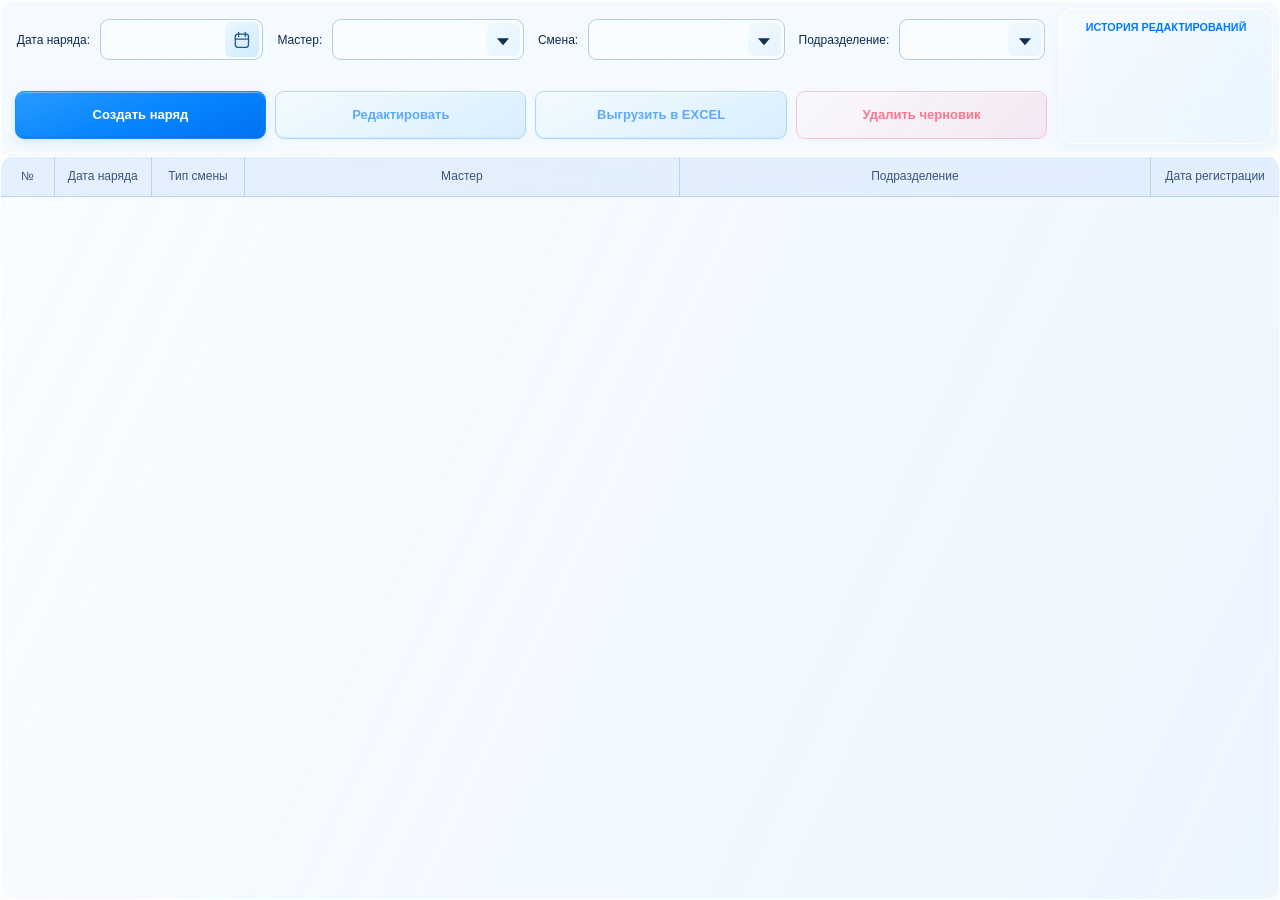
==== smartorder/glass/index.html @ c78f1cba "Publish SmartOrder Liquid Glass v5 with profile personalization and first-paint fixes Keep legacy au" ====
<!doctype html>
<html lang="ru" data-theme="light" data-embedded="true">
<head>
  <meta charset="utf-8">
  <meta name="viewport" content="width=device-width, initial-scale=1">
  <meta http-equiv="Content-Security-Policy" content="default-src 'self' qrc:; script-src 'self' qrc:; style-src 'self'; img-src 'self' data:; connect-src 'none'; object-src 'none'; frame-src 'none'; base-uri 'none'; form-action 'none'">
  <title>Smart Order — Формирование нарядов на работу</title>
  <link rel="stylesheet" href="orders.css">
</head>
<body>
  <svg class="icon-definitions" aria-hidden="true" xmlns="http://www.w3.org/2000/svg">
    <symbol id="i-calendar" viewBox="0 0 24 24"><rect x="4" y="5" width="16" height="16" rx="3"/><path d="M8 3v5m8-5v5M4 11h16"/></symbol>
    <symbol id="i-user" viewBox="0 0 24 24"><circle cx="12" cy="7" r="3.5"/><path d="M5 21v-3a7 7 0 0 1 14 0v3z"/></symbol>
    <symbol id="i-bell" viewBox="0 0 24 24"><path d="M5 17h14l-2-3V9a5 5 0 0 0-10 0v5zM10 21h4"/></symbol>
    <symbol id="i-down" viewBox="0 0 24 24"><path d="m7 9 5 5 5-5"/></symbol>
    <symbol id="i-min" viewBox="0 0 24 24"><path d="M6 12h12"/></symbol>
    <symbol id="i-max" viewBox="0 0 24 24"><rect x="6" y="6" width="12" height="12" rx=".5"/></symbol>
    <symbol id="i-restore" viewBox="0 0 24 24"><path d="M9 6V3h12v12h-3"/><rect x="3" y="9" width="12" height="12" rx=".5"/></symbol>
    <symbol id="i-close" viewBox="0 0 24 24"><path d="m6 6 12 12M18 6 6 18"/></symbol>
    <symbol id="i-refresh" viewBox="0 0 24 24"><path d="M20 7v5h-5M4 17v-5h5M6.3 6.3A8 8 0 0 1 20 12M4 12a8 8 0 0 0 13.7 5.7"/></symbol>
    <symbol id="i-eye" viewBox="0 0 24 24"><path d="M2 12s4-7 10-7 10 7 10 7-4 7-10 7S2 12 2 12z"/><circle cx="12" cy="12" r="3"/></symbol>
    <symbol id="i-check" viewBox="0 0 24 24"><path d="m5 12 4 4L19 6"/></symbol>
    <symbol id="i-left" viewBox="0 0 24 24"><path d="m14 6-6 6 6 6"/></symbol>
    <symbol id="i-right" viewBox="0 0 24 24"><path d="m10 6 6 6-6 6"/></symbol>
  </svg>
  <main class="app-shell" id="app-shell" aria-label="Smart Order">
    <header class="titlebar" id="titlebar">
      <span class="title-mark" aria-hidden="true">⋮</span>
      <h1>Smart Order — Формирование нарядов на работу</h1>
      <div class="title-actions">
        <button class="notification-button" id="notifications" data-action="notifications" aria-label="Уведомления" hidden><svg><use href="#i-bell"/></svg><span id="notification-count"></span></button>
        <label class="theme-control"><span id="theme-label">Светлая тема</span><input id="theme" type="checkbox" role="switch" aria-label="Тёмная тема"><span class="switch-track" aria-hidden="true"></span></label>
        <button class="account-button" id="account" data-combo="workshop" role="combobox" aria-haspopup="listbox" aria-controls="glass-listbox" aria-expanded="false"><svg><use href="#i-user"/></svg><span id="account-label"></span><svg class="chevron"><use href="#i-down"/></svg></button>
        <div class="window-controls">
          <button data-action="minimize" aria-label="Свернуть" title="Свернуть"><svg><use href="#i-min"/></svg></button>
          <button data-action="maximize" aria-label="Развернуть" title="Развернуть / восстановить"><svg><use id="maximize-icon" href="#i-max"/></svg></button>
          <button class="close-button" data-action="close" aria-label="Закрыть" title="Закрыть"><svg><use href="#i-close"/></svg></button>
        </div>
      </div>
    </header>
    <div class="scale-toolbar">
      <label for="zoom">Масштаб:</label>
      <input id="zoom" type="range" min="50" max="200" step="1" value="100" aria-label="Масштаб интерфейса">
      <output for="zoom" id="zoom-value">100%</output>
      <span class="fullscreen-hint" id="fullscreen-hint">Esc — для полноэкранного режима</span>
    </div>
    <div class="workspace-scroll" id="workspace-scroll">
      <div class="workspace">
        <nav class="tabs" id="tabs" aria-label="Разделы программы"></nav>
        <section class="orders-top glass-panel">
          <div class="orders-tools">
            <div class="filters-scroll" aria-label="Фильтры нарядов">
            <div class="filters">
              <div class="filter-cell date-cell"><span class="filter-label" id="date-label">Дата наряда:</span><button class="date-field input-surface" id="date" data-calendar="true" aria-haspopup="dialog" aria-controls="glass-calendar" aria-expanded="false" aria-labelledby="date-label date-value"><span id="date-value"></span><span class="field-icon"><svg><use href="#i-calendar"/></svg></span></button></div>
              <div class="filter-cell"><span class="filter-label" id="master-label">Мастер:</span><div class="select-wrap"><button class="combo-trigger input-surface" id="master-trigger" data-combo="master" role="combobox" aria-haspopup="listbox" aria-controls="glass-listbox" aria-expanded="false" aria-labelledby="master-label master-value"><span id="master-value"></span><span class="select-arrow" aria-hidden="true"></span></button><select id="master" data-filter="master" hidden aria-hidden="true" tabindex="-1"></select></div></div>
              <div class="filter-cell"><span class="filter-label" id="shift-label">Смена:</span><div class="select-wrap"><button class="combo-trigger input-surface" id="shift-trigger" data-combo="shift" role="combobox" aria-haspopup="listbox" aria-controls="glass-listbox" aria-expanded="false" aria-labelledby="shift-label shift-value"><span id="shift-value"></span><span class="select-arrow" aria-hidden="true"></span></button><select id="shift" data-filter="shift" hidden aria-hidden="true" tabindex="-1"></select></div></div>
              <div class="filter-cell"><span class="filter-label" id="department-label">Подразделение:</span><div class="select-wrap"><button class="combo-trigger input-surface" id="department-trigger" data-combo="department" role="combobox" aria-haspopup="listbox" aria-controls="glass-listbox" aria-expanded="false" aria-labelledby="department-label department-value"><span id="department-value"></span><span class="select-arrow" aria-hidden="true"></span></button><select id="department" data-filter="department" hidden aria-hidden="true" tabindex="-1"></select></div></div>
            </div>
            </div>
            <div class="order-actions" id="order-actions">
              <button class="action-button primary" data-action="create" id="create">Создать наряд</button>
              <button class="action-button secondary" data-action="edit" id="edit" disabled>Редактировать</button>
              <button class="action-button secondary" data-action="export" id="export" disabled>Выгрузить в EXCEL</button>
              <button class="action-button danger" data-action="delete" id="delete" disabled>Удалить черновик</button>
            </div>
          </div>
          <aside class="history-panel glass-panel" aria-label="История редактирований">
            <h2>ИСТОРИЯ РЕДАКТИРОВАНИЙ</h2>
            <ol id="history"></ol>
          </aside>
        </section>
        <section class="table-panel glass-panel" id="table-panel" aria-label="Наряды">
          <div class="table-scroll" id="table-scroll" tabindex="0" aria-label="Таблица нарядов">
            <table id="orders-table" aria-label="Список нарядов">
              <colgroup><col class="col-number"><col class="col-date"><col class="col-shift"><col class="col-master"><col class="col-department"><col class="col-registration"></colgroup>
              <thead><tr><th scope="col">№</th><th scope="col">Дата наряда</th><th scope="col">Тип смены</th><th scope="col">Мастер</th><th scope="col">Подразделение</th><th scope="col">Дата регистрации</th></tr></thead>
              <tbody id="order-rows"></tbody>
            </table>
          </div>
          <div class="access-overlay" id="access-overlay" hidden>Недоступно</div>
        </section>
      </div>
    </div>
  </main>
  <section class="glass-popover" id="glass-popup" hidden>
    <div class="popup-heading" id="popup-heading" hidden></div>
    <input class="popup-search" id="popup-search" type="search" placeholder="Поиск…" aria-label="Поиск в списке" autocomplete="off" hidden>
    <div id="glass-listbox" role="listbox" aria-label="Выбор значения"></div>
    <div class="popup-empty" id="popup-empty" hidden>Ничего не найдено</div>
  </section>
  <section class="glass-popover calendar-popup" id="glass-calendar" role="dialog" aria-label="Выбор даты или периода" hidden>
    <div class="calendar-heading"><button data-cal="previous" aria-label="Предыдущий месяц"><svg><use href="#i-left"/></svg></button><strong id="calendar-month"></strong><button data-cal="next" aria-label="Следующий месяц"><svg><use href="#i-right"/></svg></button></div>
    <p class="calendar-hint" id="calendar-hint">Выберите дату или начало периода</p>
    <div class="calendar-weekdays" aria-hidden="true"><span>Пн</span><span>Вт</span><span>Ср</span><span>Чт</span><span>Пт</span><span>Сб</span><span>Вс</span></div>
    <div class="calendar-days" id="calendar-days"></div>
    <div class="calendar-period" id="calendar-period"></div>
    <div class="calendar-footer"><button data-cal="today">Сегодня</button><button data-cal="cancel">Отмена</button><button class="calendar-apply" data-cal="apply">Применить</button></div>
  </section>
  <div class="context-menu glass-panel" id="context-menu" role="menu" hidden>
    <button data-action="view" role="menuitem">Просмотреть наряд</button>
    <button data-action="edit" id="context-edit" role="menuitem">Редактировать</button>
    <button data-action="export" id="context-export" role="menuitem">Выгрузить в EXCEL</button>
    <button data-action="delete" id="context-delete" role="menuitem">Удалить черновик</button>
  </div>
  <div id="toast" role="status" aria-live="polite" hidden></div>
  <div class="resize-corner" id="resize-corner" aria-hidden="true"></div>
  <script src="liquid-motion.js"></script>
  <script src="glass-popovers.js"></script>
  <script src="qrc:///qtwebchannel/qwebchannel.js"></script>
  <script src="orders.js"></script>
</body>
</html>
---- smartorder/glass/orders.css ----
:root {
  --ui-scale: 1;
  font-size: calc(12px * var(--ui-scale));
  font-family: "Segoe UI", Arial, sans-serif;
  --ink: #102b50;
  --muted: #425f80;
  --blue: #007aff;
  --line: rgba(102, 148, 196, .31);
  --glass: rgba(222, 240, 255, .34);
  --field: rgba(251, 254, 255, .79);
  --header: rgba(223, 237, 253, .80);
  --row-hover: rgba(212, 235, 255, .62);
  --row-selected: rgba(131, 196, 255, .48);
  --light-edge: rgba(255, 255, 255, .93);
}
* { box-sizing: border-box; }
[hidden] { display: none !important; }
html, body { width: 100%; height: 100%; margin: 0; overflow: hidden; }
body {
  color: var(--ink);
  background: #dcebf7;
  user-select: none;
  -webkit-user-select: none;
}
button, input, select { font: inherit; color: inherit; }
button { cursor: pointer; }
button { -webkit-tap-highlight-color: transparent; }
button:disabled, select:disabled { cursor: default; }
button:focus, input:focus, select:focus, .table-scroll:focus {
  outline: 2px solid #087dff; outline-offset: 2px;
}
svg { width: 20px; height: 20px; fill: none; stroke: currentColor; stroke-width: 1.6; stroke-linecap: round; stroke-linejoin: round; flex: none; }
.icon-definitions { position: absolute; width: 0; height: 0; overflow: hidden; }
.app-shell {
  position: relative; display: flex; flex-direction: column;
  width: 100%; height: 100%; margin: 0;
  padding: 0 13px 12px; min-height: 330px;
  border: 1px solid var(--light-edge); border-radius: 20px;
  background: linear-gradient(125deg, rgba(238, 249, 255, .62), rgba(216, 236, 253, .50) 48%, rgba(231, 243, 255, .57)), url("assets/factory-glass.png") center / cover no-repeat;
  backdrop-filter: blur(23px) saturate(1.18);
  -webkit-backdrop-filter: blur(23px) saturate(1.18);
  box-shadow: inset 0 0 0 1px rgba(255, 255, 255, .30), inset 0 1px 0 rgba(255, 255, 255, .95), 0 15px 42px rgba(27, 69, 114, .23), 0 1px 4px rgba(255, 255, 255, .90);
  overflow: hidden;
}
.app-shell::after {
  content: ""; position: absolute; top: 1px; right: 1px; bottom: 1px; left: 1px; border-radius: 19px; pointer-events: none;
  border: 1px solid rgba(255, 255, 255, .28);
}
.titlebar {
  height: 47px; min-height: 47px; display: flex; align-items: center;
  margin: 0 -13px; padding: 0 8px 0 15px;
  border-bottom: 1px solid rgba(255, 255, 255, .40);
  backdrop-filter: blur(20px); -webkit-backdrop-filter: blur(20px);
}
.title-mark { color: #0758a1; font-size: 20px; line-height: 1; margin-right: 12px; }
h1 { margin: 0; font-size: 14px; font-weight: 650; white-space: nowrap; overflow: hidden; text-overflow: ellipsis; flex: 1; }
.title-actions { display: flex; align-items: center; flex: none; font-size: 12px; margin-left: 12px; }
.title-actions > * + * { margin-left: 12px; }
.theme-control { display: flex; align-items: center; white-space: nowrap; position: relative; cursor: pointer; margin-right: 8px; }
#theme-label { margin-right: 9px; }
.theme-control input { position: absolute; right: 0; opacity: 0; width: 47px; height: 28px; margin: 0; cursor: pointer; }
.switch-track { width: 47px; height: 27px; border: 1px solid rgba(255, 255, 255, .80); border-radius: 16px; background: #8197b0; box-shadow: inset 0 1px 4px #23466e2c, 0 0 0 1px #79b0e82b; pointer-events: none; }
.switch-track::after { content: ""; display: block; width: 23px; height: 23px; margin: 1px; border-radius: 50%; background: linear-gradient(#fff, #f8fcff); box-shadow: 0 1px 3px #264c7045; transition: transform .18s ease; }
.theme-control input:checked + .switch-track { background: linear-gradient(140deg, #53b5ff, #007aff); }
.theme-control input:checked + .switch-track::after { transform: translateX(19px); }
.theme-control input:focus-visible + .switch-track { outline: 2px solid var(--blue); outline-offset: 2px; }
.account-button, .notification-button { display: inline-flex; align-items: center; justify-content: center; min-height: 30px; padding: 3px 10px; border: 1px solid rgba(255, 255, 255, .82); border-radius: 9px; background: linear-gradient(125deg, rgba(255, 255, 255, .69), rgba(211, 235, 255, .58)); box-shadow: inset 0 1px 0 #ffffffa8, 0 2px 4px #36618c10; }
.account-button > * + *, .notification-button > * + * { margin-left: 8px; }
.account-button { max-width: 260px; }
#account-label { overflow: hidden; text-overflow: ellipsis; white-space: nowrap; }
.account-button svg { width: 18px; height: 18px; }
.account-button .chevron { width: 12px; }
.account-button:hover, .notification-button:hover { background: rgba(255, 255, 255, .89); }
.window-controls { display: flex; }
.window-controls button + button { margin-left: 2px; }
.window-controls button { border: 0; border-radius: 6px; width: 38px; height: 32px; background: transparent; display: grid; place-items: center; padding: 0; }
.window-controls svg { width: 16px; height: 16px; stroke-width: 1.2; }
.window-controls button:hover { background: rgba(255, 255, 255, .45); }
.window-controls .close-button:hover { background: #e04e62; color: #fff; }
.scale-toolbar { display: flex; align-items: center; height: 50px; min-height: 50px; padding: 0 12px; font-size: 12px; }
.scale-toolbar > * + * { margin-left: 16px; }
.scale-toolbar label { width: 125px; flex: none; }
#zoom { width: min(29vw, 480px); min-width: 100px; height: 4px; padding: 0; margin: 0; border-radius: 3px; appearance: none; -webkit-appearance: none; background: linear-gradient(to right, #0781ff 0%, #0781ff 33.33%, rgba(112, 151, 193, .30) 33.33%, rgba(112, 151, 193, .30) 100%); box-shadow: 0 1px 0 #ffffff77; cursor: pointer; }
#zoom::-webkit-slider-thumb { appearance: none; -webkit-appearance: none; border-radius: 50%; width: 18px; height: 18px; background: linear-gradient(#fff, #f4fbff); box-shadow: 0 2px 6px #406c9838, 0 0 0 1px #ffffffb3; }
#zoom-value { margin-left: 38px; width: 48px; flex: none; }
.fullscreen-hint { margin-left: 20px; color: var(--muted); white-space: nowrap; }
.connection-state { margin-left: auto; display: flex; align-items: center; gap: 7px; background: transparent; border: 0; padding: 5px; font-size: 10px; color: #405f7d; white-space: nowrap; opacity: .77; }
.connection-state svg { width: 13px; height: 13px; }
.connection-state:hover { opacity: 1; }
.status-dot { height: 6px; width: 6px; border-radius: 50%; background: #6d8aab; box-shadow: 0 0 0 3px #ffffff32; }
.connection-state[data-health="ok"] .status-dot { background: #1ca975; }
.connection-state[data-health="error"] .status-dot { background: #ef5169; }
.connection-state[data-health="slow"] .status-dot { background: #e89b37; }
.workspace-scroll { flex: 1; min-height: 0; overflow: auto; scrollbar-width: thin; }
.workspace { min-height: 100%; display: flex; flex-direction: column; }
.tabs { display: flex; flex: none; align-items: stretch; min-height: 3.5rem; gap: 0; margin-bottom: 2px; overflow-x: auto; scrollbar-width: thin; }
.tab { position: relative; color: #365e89; white-space: nowrap; padding: .8rem 1.8rem; min-width: 9rem; border: 1px solid rgba(255, 255, 255, .27); border-bottom-color: transparent; border-radius: 8px 8px 0 0; background: linear-gradient(180deg, rgba(246, 253, 255, .29), rgba(196, 225, 250, .20)); font-size: 1.08rem; font-weight: 600; }
.tab:hover { background: rgba(255, 255, 255, .38); }
.tab.active { background: linear-gradient(140deg, rgba(255, 255, 255, .91), rgba(217, 243, 255, .63)); color: var(--blue); box-shadow: inset 0 1px 0 #ffffffa8, 0 3px 8px #218dff16; }
.tab.active::after { content: ""; position: absolute; left: 4px; right: 4px; bottom: 0; height: 2px; border-radius: 2px; background: linear-gradient(90deg, #00b7da, #0786ff 65%, #9d86f3); box-shadow: 0 1px 5px #0094ff35; }
.tab:disabled { opacity: .46; }
.glass-panel { border: 1px solid var(--light-edge); background: var(--glass); border-radius: 15px; box-shadow: inset 0 1px 0 #ffffffa3, inset 0 0 0 1px #ffffff1f, 0 3px 8px #3b73a00e; backdrop-filter: blur(20px) saturate(1.12); -webkit-backdrop-filter: blur(20px) saturate(1.12); }
.orders-top { display: flex; padding: .55rem .5rem .75rem 1.15rem; min-height: 12.8rem; flex: none; margin-bottom: 2px; }
.orders-tools { flex: 1; min-width: 0; display: flex; flex-direction: column; justify-content: space-between; padding: 1rem 0 .8rem; }
.filters-scroll { overflow-x: auto; overflow-y: hidden; padding: 3px 2px; margin-bottom: 1rem; }
.filters { display: grid; grid-template-columns: repeat(4, minmax(0, 1fr)); min-width: 76rem; gap: 14px; align-items: center; }
.filter-cell { display: flex; align-items: center; min-width: 0; }
.filter-label { white-space: nowrap; font-size: .9rem; margin-right: 10px; flex: none; }
.input-surface { min-width: 0; min-height: 3.45rem; border-radius: 9px; border: 1px solid rgba(137, 175, 214, .63); background: linear-gradient(115deg, var(--field), rgba(250, 254, 255, .70)); box-shadow: inset 0 1px 1px #fff, 0 1px 0 #ffffff55; }
.date-field { display: flex; align-items: center; justify-content: space-between; flex: 1; padding: 2px 3px 2px 10px; text-align: left; font-weight: 650; font-size: 1.08rem; }
#date-value { white-space: nowrap; overflow: hidden; text-overflow: ellipsis; margin-right: 6px; }
.field-icon { display: grid; place-items: center; width: 2.9rem; height: 2.9rem; border-radius: 6px; color: #225987; background: linear-gradient(140deg, #e5f4ffb8, #bde5ffb3); flex: none; }
.field-icon svg { width: 1.65rem; height: 1.65rem; }
.select-wrap { display: block; position: relative; flex: 1; min-width: 0; }
.combo-trigger { display: flex; align-items: center; width: 100%; padding: 2px 3.1rem 2px .75rem; position: relative; text-align: left; font-size: .95rem; }
.combo-trigger > span:first-child { overflow: hidden; text-overflow: ellipsis; white-space: nowrap; }
.combo-trigger[aria-expanded="true"], .date-field[aria-expanded="true"] { border-color: #5aa9f7; box-shadow: 0 0 0 2px #71b9ff29, inset 0 1px 0 #fff; }
.combo-trigger[aria-expanded="true"] .select-arrow::after { transform: translate(-50%, -65%) rotate(180deg); }
select { display: block; width: 100%; height: 3.3rem; border: 0; border-radius: inherit; padding: 0 3.05rem 0 .75rem; appearance: none; -webkit-appearance: none; outline: none; background: transparent; font-size: .95rem; text-overflow: ellipsis; cursor: pointer; }
select option { color: #183451; background: #f3f9ff; }
.select-arrow { display: block; position: absolute; right: 3px; top: 3px; width: 2.75rem; bottom: 3px; border-radius: 6px; background: linear-gradient(135deg, #e4f2ff66, #d0ebff70); pointer-events: none; }
.select-arrow::after { content: ""; position: absolute; left: 50%; top: 50%; transform: translate(-50%, -25%); width: 0; height: 0; border-left: 6px solid transparent; border-right: 6px solid transparent; border-top: 7px solid #122e51; }
.input-surface:hover { border-color: #71b8fa; box-shadow: inset 0 1px 1px #fff, 0 0 0 2px #78b9ff18; }
.order-actions { display: grid; grid-template-columns: repeat(4, minmax(0, 1fr)); gap: 9px; }
.action-button { display: flex; align-items: center; justify-content: center; min-height: 4rem; padding: .8rem .5rem; border: 1px solid #88c1f8; border-radius: 9px; font-size: 1.08rem; font-weight: 650; white-space: nowrap; transition: filter .14s ease, box-shadow .14s ease, transform .14s ease; }
.action-button.primary { color: white; background: linear-gradient(160deg, #279bff, #0785ff 53%, #0071f1); border-color: #168aff; box-shadow: inset 0 1px 0 #a6d7ff94, inset 0 -1px 1px #0063e87a, 0 3px 8px #087cff25; }
.action-button.secondary { color: var(--blue); background: linear-gradient(150deg, #f1faff9e, #c4e7ff9e 65%, #b5dffca8); box-shadow: inset 0 1px 0 #fff, inset 0 -1px 1px #a2d1f278, 0 1px 4px #0b74cb12; }
.action-button.danger { color: #ff2546; border-color: #fa9eb6; background: linear-gradient(135deg, #fff6fbab, #f8dbe7a6 70%, #f4c7df99); box-shadow: inset 0 1px 0 #fff, 0 1px 4px #e279a412; }
.action-button:not(:disabled):hover { filter: brightness(1.035); box-shadow: inset 0 1px 0 #fff, 0 0 0 2px #ffffff8c, 0 3px 12px #078cff30; }
.action-button:not(:disabled):active { transform: translateY(1px); filter: brightness(.97); }
.action-button:disabled { opacity: .62; }
.history-panel { flex: 0 0 17%; min-width: 210px; margin-left: 12px; align-self: stretch; background: linear-gradient(130deg, #f8fcffd1, #e7f4ff99); padding: 1rem .85rem .65rem; overflow: hidden; }
.history-panel h2 { margin: 0 0 .85rem; color: var(--blue); font-size: .90rem; font-weight: 750; text-align: center; white-space: nowrap; }
.history-panel ol { margin: 0; padding: 0; list-style: none; max-height: 8rem; overflow: auto; font-size: .9rem; line-height: 1.45; }
.history-panel li { padding: .25rem .35rem; border-radius: 5px; cursor: pointer; overflow-wrap: anywhere; }
.history-panel li:hover { background: #d0e8ff80; }
.table-panel { display: flex; flex: 1; position: relative; min-height: 19rem; overflow: hidden; background: linear-gradient(115deg, #f9fcffd1, #f0f8ffc2 48%, #e8f4ffcd); border-radius: 12px; backdrop-filter: blur(28px) saturate(.93); -webkit-backdrop-filter: blur(28px) saturate(.93); }
.table-scroll { width: 100%; min-height: 0; overflow: auto; position: absolute; top: 0; right: 0; bottom: 0; left: 0; outline: none; }
table { width: 100%; min-width: 86.7rem; border-spacing: 0; table-layout: fixed; font-size: .93rem; }
.col-number { width: 4.2%; }.col-date { width: 7.6%; }.col-shift { width: 7.3%; }.col-master { width: 34%; }.col-department { width: 36.9%; }.col-registration { width: 10%; }
th { position: sticky; top: 0; z-index: 1; height: 3.4rem; background: var(--header); border-right: 1px solid var(--line); border-bottom: 1px solid var(--line); text-align: center; font-weight: 600; color: #3b5578; padding: .5rem .4rem; white-space: nowrap; overflow: hidden; text-overflow: ellipsis; backdrop-filter: blur(16px); -webkit-backdrop-filter: blur(16px); }
th:last-child { border-right: 0; }
td { height: 3.55rem; padding: .7rem .85rem; border-bottom: 1px solid rgba(131, 165, 202, .19); white-space: nowrap; overflow: hidden; text-overflow: ellipsis; user-select: text; -webkit-user-select: text; }
td:nth-child(-n+3), td:last-child { text-align: center; }
tbody tr { cursor: default; }
tbody tr:hover { background: var(--row-hover); }
tbody tr.selected { background: var(--row-selected); box-shadow: inset 0 1px 0 #ffffff88, inset 0 -1px 0 #4f9ce85c; }
tbody tr.draft td { color: #a86716; }
.access-overlay { position: absolute; top: 0; right: 0; bottom: 0; left: 0; z-index: 2; display: grid; place-items: center; background: rgba(221, 238, 251, .89); font-size: 2rem; font-weight: 650; }
.context-menu { position: fixed; z-index: 10; padding: 6px; width: 235px; background: #edf7fff2; box-shadow: 0 8px 28px #234e7a30; }
.context-menu button { display: block; width: 100%; padding: 9px 12px; text-align: left; border: 0; border-radius: 6px; background: transparent; font-size: 12px; }
.context-menu button:hover { background: #bfe1ff91; }
.context-menu button:disabled { opacity: .4; }
#context-delete { color: #e83052; }
#toast { position: fixed; left: 50%; bottom: 7vh; transform: translateX(-50%); padding: 12px 22px; max-width: 80%; border-radius: 12px; color: #173956; background: #f3fafff2; box-shadow: 0 5px 25px #173d6740; border: 1px solid #fff; font-size: 14px; z-index: 20; }
.resize-corner { position: fixed; bottom: 0; right: 0; width: 12px; height: 12px; cursor: nwse-resize; }
::-webkit-scrollbar { width: 8px; height: 8px; }
::-webkit-scrollbar-track { background: #edf6fc55; border-radius: 8px; }
::-webkit-scrollbar-thumb { background: #708fb65e; border: 2px solid transparent; background-clip: padding-box; border-radius: 8px; }
::-webkit-scrollbar-thumb:hover { background-color: #547ca29c; }
::-webkit-scrollbar-corner { background: transparent; }
html[data-theme="dark"] { --ink: #edf6ff; --muted: #b6cce4; --line: #8eb4de33; --glass: #19334e87; --field: #18334bd9; --header: #243f5df0; --row-hover: #315e8a80; --row-selected: #2580cf75; --light-edge: #d3eaff5c; }
html[data-theme="dark"] .app-shell { background: linear-gradient(130deg, #132a46dd, #193958c3), url("assets/factory-glass.png") center / cover no-repeat; box-shadow: inset 0 1px 0 #c7e8ff6b, 0 16px 48px #07172c66; }
html[data-theme="dark"] .tab { color: #bdd7f2; background: #203d5d44; }
html[data-theme="dark"] .tab.active { color: #83caff; background: linear-gradient(135deg, #568fc763, #48769d33); }
html[data-theme="dark"] .history-panel { background: linear-gradient(130deg, #26435dd4, #23456399); }
html[data-theme="dark"] .table-panel { background: linear-gradient(115deg, #172d45df, #203b56c4); }
html[data-theme="dark"] th { color: #c0d8ef; }
html[data-theme="dark"] .input-surface { background: #18354bd9; box-shadow: inset 0 1px 0 #d9f0ff20; border-color: #a6c7ed6b; }
html[data-theme="dark"] select option { background: #203d59; color: #edf6ff; }
html[data-theme="dark"] .field-icon, html[data-theme="dark"] .select-arrow { background: #82b5df26; color: #e4f3ff; }
html[data-theme="dark"] .select-arrow::after { border-top-color: #d0e6ff; }
html[data-theme="dark"] .action-button.secondary { background: linear-gradient(135deg, #4f88b952, #2e639b77); color: #85caff; border-color: #75bbf988; box-shadow: inset 0 1px 0 #b4dcff52; }
html[data-theme="dark"] .action-button.danger { background: linear-gradient(135deg, #6e344c80, #813d5b69); color: #ffb6c8; border-color: #ef95ad80; box-shadow: inset 0 1px 0 #ffd6e23b; }
html[data-theme="dark"] .account-button, html[data-theme="dark"] .notification-button { background: #5f8cb33b; border-color: #cae6ff66; }
html[data-theme="dark"] .connection-state { color: #b9d0e8; }
html[data-theme="dark"] .context-menu { background: #203b56f5; }
html[data-theme="dark"] .context-menu button:hover { background: #4273a180; }
html[data-theme="dark"] .access-overlay { background: #19334ee8; }
html[data-theme="dark"] tbody tr.draft td { color: #ffcd85; }
@media (max-width: 1350px) {
  .scale-toolbar label { width: 80px; }
  #zoom-value { margin-left: 12px; }
  .fullscreen-hint { margin-left: 0; font-size: 11px; }
  .orders-tools { padding: .7rem 0 .4rem; }
  .history-panel { min-width: 190px; }
  .tab { padding-left: 1.2rem; padding-right: 1.2rem; }
}
@media (max-width: 1000px) {
  .connection-state #connection-label { display: none; }
  .title-actions > * + * { margin-left: 8px; }
  .theme-control #theme-label { display: none; }
  .account-button { max-width: 185px; }
  .history-panel { min-width: 170px; }
  .history-panel h2 { font-size: .75rem; }
  .order-actions { grid-template-columns: repeat(2, minmax(0, 1fr)); }
  .orders-top { min-height: 16rem; }
  h1 { font-size: 12px; }
  .action-button { white-space: normal; }
}
@media (max-width: 760px) {
  .app-shell { padding: 0 7px 7px; border-radius: 13px; }
  .titlebar { margin: 0 -7px; padding-left: 8px; }
  .title-mark, .fullscreen-hint, .account-button svg, .theme-control { display: none; }
  h1 { font-size: 11px; }
  .account-button { max-width: 150px; font-size: 11px; }
  .account-button > * + * { margin-left: 0; }
  .window-controls button { width: 29px; }
  .scale-toolbar { padding: 0 4px; height: 42px; min-height: 42px; }
  .scale-toolbar label { width: 68px; }
  #zoom { flex: 1; width: auto; }
  #zoom-value { margin-left: 0; }
  .orders-top { flex-direction: column; padding: .6rem; }
  .history-panel { width: 100%; min-width: 0; min-height: 5rem; flex-basis: auto; margin-left: 0; margin-top: 12px; }
  .history-panel h2 { font-size: .85rem; text-align: left; margin-bottom: .35rem; }
  .history-panel ol { max-height: 4.5rem; }
  .orders-tools { padding: .3rem 0; }
}
@media (prefers-reduced-motion: reduce) { *, *::before, *::after { transition: none !important; animation: none !important; } }
/* Chromium's PDF renderer evaluates media widths differently from its view.
   Export the desktop layout for visual review, independent of printer DPI. */
@media print {
  html, body { -webkit-print-color-adjust: exact; }
  .app-shell { width: 100%; height: 100%; margin: 0; padding: 0 13px 12px; border-radius: 20px; }
  .titlebar { margin: 0 -13px; padding-left: 15px; }
  h1 { font-size: 14px; }
  .theme-control, .theme-control #theme-label, .account-button svg, .title-mark, .fullscreen-hint { display: flex; }
  .scale-toolbar { height: 50px; min-height: 50px; padding: 0 12px; }
  .scale-toolbar label { width: 125px; }
  #zoom { width: min(29vw, 480px); flex: none; }
  #zoom-value { margin-left: 38px; }
  .fullscreen-hint { margin-left: 20px; font-size: 12px; }
  .orders-top { flex-direction: row; min-height: 12.8rem; padding: .55rem .5rem .75rem 1.15rem; }
  .orders-tools { padding: 1rem 0 .8rem; }
  .order-actions { grid-template-columns: repeat(4, minmax(0, 1fr)); }
  .history-panel { flex: 0 0 17%; min-width: 210px; width: auto; margin-left: 12px; margin-top: 0; }
  .history-panel h2 { font-size: .9rem; text-align: center; margin-bottom: .85rem; }
  .filters { gap: 14px; }
  .filter-label { min-width: 0; }
  .tab { padding: .8rem 1.8rem; }
  .window-controls button { width: 38px; }
}

/* Native Qt 5.15 uses Chromium 83: flex gap is unavailable. The explicit
   margins above deliberately provide the same spacing on that renderer. */
.glass-popover {
  position: fixed; z-index: 30; padding: 7px; border-radius: 13px;
  border: 1px solid rgba(255,255,255,.94);
  background: linear-gradient(135deg, rgba(251,254,255,.48), rgba(208,233,255,.34));
  backdrop-filter: blur(28px) saturate(1.3); -webkit-backdrop-filter: blur(28px) saturate(1.3);
  box-shadow: inset 0 1px 0 #ffffffcc, 0 10px 32px #214c7a40, 0 0 0 1px #bddcff5e;
  transform-origin: top center; animation: glass-dropdown-in 170ms cubic-bezier(.22,.7,.25,1);
  max-width: calc(100vw - 16px); font-size: 1rem; overflow: hidden;
}
.popup-heading { padding: 7px 9px 9px; margin-bottom: 4px; color: var(--muted); font-size: .9rem; border-bottom: 1px solid #94b8da42; }
.popup-search { width: 100%; min-height: 34px; border: 1px solid #b5d5f075; border-radius: 8px; padding: 7px 10px; margin-bottom: 6px; color: var(--ink); background: #f6fcff55; outline-offset: -2px; }
#glass-listbox { max-height: inherit; overflow: auto; }
.glass-option { width: 100%; display: grid; grid-template-columns: minmax(0,1fr) 18px; align-items: center; gap: 8px; padding: 10px 11px; border: 1px solid transparent; border-radius: 8px; background: transparent; text-align: left; line-height: 1.35; }
.glass-option .option-label { white-space: normal; overflow-wrap: anywhere; }
.glass-option svg { width: 17px; height: 17px; color: #007aff; }
.glass-option[aria-selected="true"] { background: #b4dcff47; border-color: #ffffff82; color: #006ddc; }
.glass-option.is-active { background: linear-gradient(115deg,#b5e4ff7a,#d2d6ff47); border-color: #ffffff8c; }
.glass-option:disabled { opacity: .42; }
.popup-empty { padding: 16px 12px; text-align: center; color: var(--muted); }
.calendar-popup { width: 350px; padding: 12px; overflow-y: auto; }
.calendar-heading { display: grid; grid-template-columns: 32px minmax(0,1fr) 32px; gap: 8px; align-items: center; text-align: center; }
.calendar-heading button { display: grid; place-items: center; width: 32px; height: 32px; border: 1px solid #ffffff8c; border-radius: 8px; background: #e5f4ff5e; }
.calendar-heading strong { text-transform: capitalize; font-size: 1.08rem; }
.calendar-hint { margin: 10px 0 8px; color: var(--muted); font-size: .88rem; }
.calendar-weekdays, .calendar-days { display: grid; grid-template-columns: repeat(7,minmax(0,1fr)); gap: 3px; }
.calendar-weekdays { margin-bottom: 5px; color: var(--muted); font-size: .82rem; text-align: center; }
.calendar-weekdays span { padding: 4px 0; }
.calendar-days button { min-height: 34px; padding: 7px 0; border: 1px solid transparent; border-radius: 7px; background: transparent; font-size: .95rem; }
.calendar-days button.other-month { opacity: .43; }
.calendar-days button.in-range { background: #b4dfff59; border-radius: 4px; }
.calendar-days button.range-edge { background: linear-gradient(135deg,#31a5ff,#087bfa); color: white; box-shadow: inset 0 1px 0 #ffffff61; }
.calendar-days button.today { border-color: #298ef999; }
.calendar-period { margin-top: 9px; padding: 8px 2px; color: var(--muted); font-size: .9rem; text-align: center; }
.calendar-footer { display: grid; grid-template-columns: 1fr 1fr 1.25fr; gap: 6px; margin-top: 6px; }
.calendar-footer button { padding: 8px 4px; min-height: 33px; border: 1px solid #ffffffb3; border-radius: 7px; background: #f1faff57; font-size: .9rem; }
.calendar-footer .calendar-apply { background: linear-gradient(145deg,#2b9cff,#087bfa); color: #fff; border-color: #72b9ff; }
@keyframes glass-dropdown-in { from { opacity: 0; transform: translateY(-5px) scale(.985); } to { opacity: 1; transform: translateY(0) scale(1); } }
.liquid-motion { position: relative; isolation: isolate; overflow: hidden; transition: box-shadow 120ms cubic-bezier(.215,.61,.355,1), transform 120ms cubic-bezier(.215,.61,.355,1), border-color 120ms ease; }
.liquid-motion::before { content: ""; position: absolute; left: 0; right: 0; top: 0; bottom: 0; z-index: -1; pointer-events: none; border-radius: inherit; background: radial-gradient(ellipse 170px 115px at var(--hover-x,50%) var(--hover-y,50%), #ffffffa8 0%, #87deff66 23%, #a394ff3d 53%, transparent 78%); opacity: 0; transition: opacity 180ms ease-out; }
.liquid-motion.is-hovered:not(:disabled)::before { opacity: 1; }
.liquid-motion.is-hovered:not(:disabled) { box-shadow: inset 0 1px 0 #ffffffad, 0 4px 18px #007aff4b; }
.liquid-motion.is-pressed:not(:disabled) { transform: scale(.985); box-shadow: inset 0 1px 3px #005b9e35, 0 0 2px #007aff4b; }
.liquid-motion.danger::before, .liquid-motion.close-button::before { background: radial-gradient(ellipse 170px 115px at var(--hover-x,50%) var(--hover-y,50%),#ffffffad,#ffa5ca66 28%,#bc8bff3d 55%,transparent 78%); }
.press-ripple { position: absolute; z-index: -1; pointer-events: none; border-radius: 50%; background: radial-gradient(circle,#ffffff99,#91caff55 45%,transparent 70%); transform: translate(-50%,-50%) scale(0); animation: liquid-press 440ms cubic-bezier(.22,.7,.25,1) forwards; }
@keyframes liquid-press { to { transform: translate(-50%,-50%) scale(1); opacity: 0; } }
html[data-theme="dark"] .glass-popover { background: linear-gradient(135deg,#233d5db3,#19334d99); border-color: #cce7ff66; }
html[data-theme="dark"] .popup-search { background: #365c7c55; border-color: #a9cdec44; }
html[data-theme="dark"] .glass-option[aria-selected="true"] { color: #c7e8ff; background: #64abef33; }
html[data-theme="dark"] .glass-option.is-active { background: #79b8f047; }
html[data-theme="dark"] .calendar-heading button, html[data-theme="dark"] .calendar-footer button { background: #75a6d22e; border-color: #d4eaff40; }
html[data-theme="dark"] .calendar-footer .calendar-apply { background: linear-gradient(145deg,#2b9cff,#087bfa); }
@media print { .glass-popover { animation: none !important; transform: none; opacity: 1; } }

/* v4: the native shell owns the single title bar, scale and tab navigation. */
html[data-embedded="true"], html[data-embedded="true"] body { background: transparent; }
html[data-embedded="true"] .app-shell { background: transparent; border: 0; border-radius: 0; box-shadow: none; padding: 0; min-height: 0; backdrop-filter: none; -webkit-backdrop-filter: none; }
html[data-embedded="true"] .app-shell::after { display: none; }
html[data-embedded="true"] .titlebar, html[data-embedded="true"] .scale-toolbar, html[data-embedded="true"] .tabs, html[data-embedded="true"] .resize-corner { display: none; }
html[data-embedded="true"] .table-panel { min-height: 10rem; }
body { font-family: var(--font-body-family, "Segoe UI"), sans-serif; font-size: calc(var(--font-body-size, 12px) * var(--ui-scale)); font-weight: var(--font-body-weight, 400); font-style: var(--font-body-style, normal); }
.action-button, .context-menu button, .calendar-footer button { font-family: var(--font-buttons-family, "Segoe UI"), sans-serif; font-size: calc(var(--font-buttons-size, 13px) * var(--ui-scale)); font-weight: var(--font-buttons-weight, 600); font-style: var(--font-buttons-style, normal); }
.input-surface, .popup-search { font-family: var(--font-inputs-family, "Segoe UI"), sans-serif; font-size: calc(var(--font-inputs-size, 13px) * var(--ui-scale)); font-weight: var(--font-inputs-weight, 400); font-style: var(--font-inputs-style, normal); }
#orders-table { font-family: var(--font-table-family, "Segoe UI"), sans-serif; font-size: calc(var(--font-table-size, 12px) * var(--ui-scale)); font-weight: var(--font-table-weight, 400); font-style: var(--font-table-style, normal); }
#orders-table th { font-family: var(--font-table-header-family, "Segoe UI"), sans-serif; font-size: calc(var(--font-table-header-size, 12px) * var(--ui-scale)); font-weight: var(--font-table-header-weight, 500); font-style: var(--font-table-header-style, normal); }
.filter-label { font-family: inherit; font-size: inherit; }
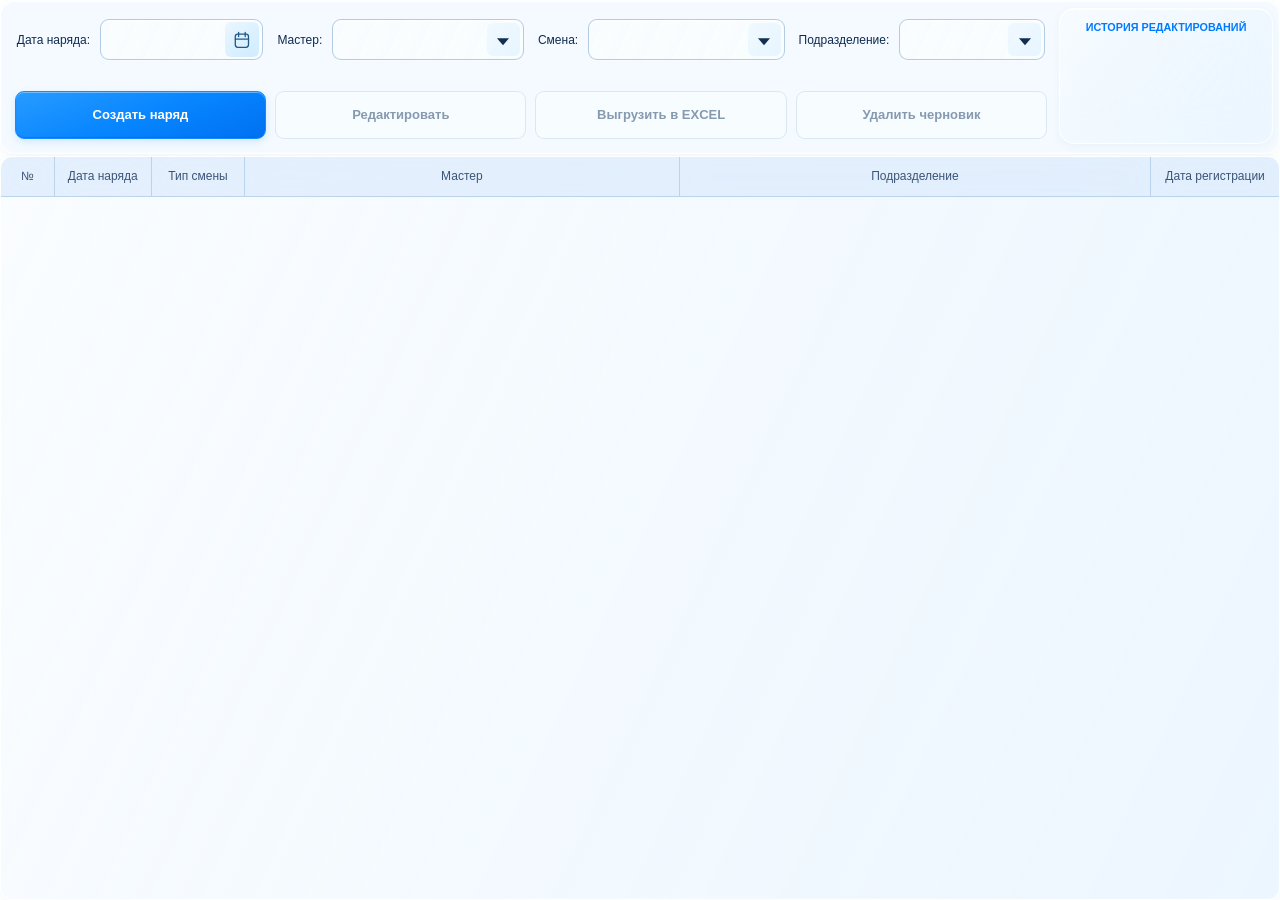
==== commit ee59c027: "Release SmartOrder v7: responsive themes, account permissions and portable profiles" ====
--- a/smartorder/glass/index.html
+++ b/smartorder/glass/index.html
@@ -47,7 +47,7 @@
     <div class="workspace-scroll" id="workspace-scroll">
       <div class="workspace">
         <nav class="tabs" id="tabs" aria-label="Разделы программы"></nav>
-        <section class="orders-top glass-panel">
+        <section class="orders-top glass-panel"><div class="access-overlay" id="access-overlay" hidden>Недоступно</div>
           <div class="orders-tools">
             <div class="filters-scroll" aria-label="Фильтры нарядов">
             <div class="filters">
@@ -58,6 +58,7 @@
             </div>
             </div>
             <div class="order-actions" id="order-actions">
+
               <button class="action-button primary" data-action="create" id="create">Создать наряд</button>
               <button class="action-button secondary" data-action="edit" id="edit" disabled>Редактировать</button>
               <button class="action-button secondary" data-action="export" id="export" disabled>Выгрузить в EXCEL</button>
@@ -65,7 +66,7 @@
             </div>
           </div>
           <aside class="history-panel glass-panel" aria-label="История редактирований">
-            <h2>ИСТОРИЯ РЕДАКТИРОВАНИЙ</h2>
+            <div id="history-access" class="history-access" hidden>Недоступно</div><h2>ИСТОРИЯ РЕДАКТИРОВАНИЙ</h2>
             <ol id="history"></ol>
           </aside>
         </section>
@@ -77,7 +78,7 @@
               <tbody id="order-rows"></tbody>
             </table>
           </div>
-          <div class="access-overlay" id="access-overlay" hidden>Недоступно</div>
+          <div class="empty-orders" id="empty-orders" hidden><img src="assets/empty-state.svg" width="112" height="112" alt=""><span id="empty-message">Для начала работы создайте наряд.</span></div>
         </section>
       </div>
     </div>
--- a/smartorder/glass/orders.css
+++ b/smartorder/glass/orders.css
@@ -25,10 +25,9 @@
 button, input, select { font: inherit; color: inherit; }
 button { cursor: pointer; }
 button { -webkit-tap-highlight-color: transparent; }
-button:disabled, select:disabled { cursor: default; }
-button:focus, input:focus, select:focus, .table-scroll:focus {
-  outline: 2px solid #087dff; outline-offset: 2px;
-}
+button:disabled, select:disabled { cursor: not-allowed; color: #8b9caf; }
+button:focus,input:focus,select:focus,.table-scroll:focus{outline:none;}
+button:focus-visible,input:focus-visible,select:focus-visible{outline:1px solid #087dff;outline-offset:-3px;}
 svg { width: 20px; height: 20px; fill: none; stroke: currentColor; stroke-width: 1.6; stroke-linecap: round; stroke-linejoin: round; flex: none; }
 .icon-definitions { position: absolute; width: 0; height: 0; overflow: hidden; }
 .app-shell {
@@ -308,3 +307,24 @@
 #orders-table { font-family: var(--font-table-family, "Segoe UI"), sans-serif; font-size: calc(var(--font-table-size, 12px) * var(--ui-scale)); font-weight: var(--font-table-weight, 400); font-style: var(--font-table-style, normal); }
 #orders-table th { font-family: var(--font-table-header-family, "Segoe UI"), sans-serif; font-size: calc(var(--font-table-header-size, 12px) * var(--ui-scale)); font-weight: var(--font-table-header-weight, 500); font-style: var(--font-table-header-style, normal); }
 .filter-label { font-family: inherit; font-size: inherit; }
+
+.order-actions{position:relative;min-height:44px;}
+.order-actions .access-overlay{border-radius:9px;font-size:1.1rem;}
+.empty-orders{position:absolute;inset:3.4rem 12px 0;display:flex;align-items:center;justify-content:center;color:var(--muted);font-size:1.1rem;text-align:center;pointer-events:none;}
+th{position:sticky;}
+.column-resizer{position:absolute;right:-4px;top:0;bottom:0;width:9px;z-index:3;cursor:col-resize;touch-action:none;}
+.column-resizer:hover,.column-resizer:focus{background:rgba(7,129,255,.32);outline:none;}
+body.resizing-columns,body.resizing-columns *{cursor:col-resize!important;user-select:none!important;}
+.notification-button:active,.notification-button[aria-expanded="true"]{color:var(--blue);background:rgba(83,181,255,.23);}
+
+.orders-top{position:relative;}
+.orders-top>.access-overlay{border-radius:15px;cursor:not-allowed;font-size:1.4rem;color:#7896b2;background:repeating-linear-gradient(135deg,#bdd4eb18 0,#bdd4eb18 1px,transparent 1px,transparent 15px),#e4f1fbbc;border:1px solid #b7d7f099;backdrop-filter:blur(2px);}
+html[data-theme="dark"] .orders-top>.access-overlay{color:#a6bed5;background:repeating-linear-gradient(135deg,#bad4eb15 0,#bad4eb15 1px,transparent 1px,transparent 15px),#19334ebc;}
+.tab:disabled{color:#8b9caf;cursor:not-allowed;}
+.empty-orders{display:flex;flex-direction:column;align-items:center;justify-content:center;gap:18px;text-align:center;padding:20px;}
+.empty-orders[hidden]{display:none;}
+.empty-orders img{opacity:.8;}
+
+.history-panel{position:relative;}.history-panel.restricted h2{color:#8b9caf;}.history-access{position:absolute;inset:0;z-index:2;display:grid;place-items:center;cursor:not-allowed;color:#819ab4;background:repeating-linear-gradient(135deg,#bdd4eb18 0,#bdd4eb18 1px,transparent 1px,transparent 15px),#dcecf7b3;backdrop-filter:blur(2px);}.history-access[hidden]{display:none;}html[data-theme="dark"] .history-access{background:#19334ebc;}
+
+button.action-button:disabled{color:var(--muted);background:var(--field);border-color:var(--line);box-shadow:none;cursor:not-allowed;opacity:.62;}
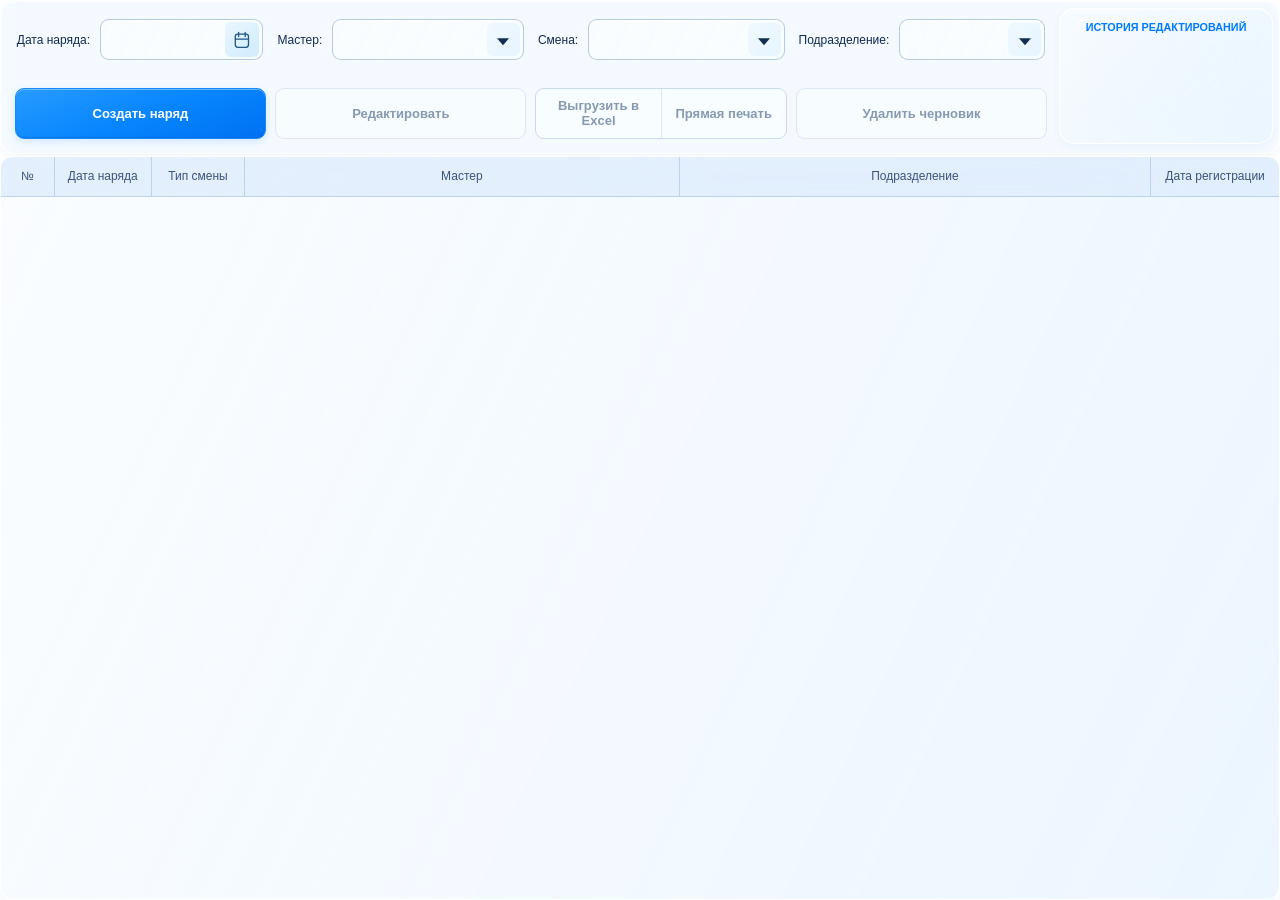
==== commit 4c6f6a07: "Release SmartOrder v10 with responsive order columns, detailed history, master training and native p" ====
--- a/smartorder/glass/index.html
+++ b/smartorder/glass/index.html
@@ -12,6 +12,7 @@
     <symbol id="i-calendar" viewBox="0 0 24 24"><rect x="4" y="5" width="16" height="16" rx="3"/><path d="M8 3v5m8-5v5M4 11h16"/></symbol>
     <symbol id="i-user" viewBox="0 0 24 24"><circle cx="12" cy="7" r="3.5"/><path d="M5 21v-3a7 7 0 0 1 14 0v3z"/></symbol>
     <symbol id="i-bell" viewBox="0 0 24 24"><path d="M5 17h14l-2-3V9a5 5 0 0 0-10 0v5zM10 21h4"/></symbol>
+    <symbol id="i-book" viewBox="0 0 24 24"><path d="M12 5C9 2 5 2 2 4v16c3-2 7-2 10 1 3-3 7-3 10-1V4c-3-2-7-2-10 1v16"/></symbol>
     <symbol id="i-down" viewBox="0 0 24 24"><path d="m7 9 5 5 5-5"/></symbol>
     <symbol id="i-min" viewBox="0 0 24 24"><path d="M6 12h12"/></symbol>
     <symbol id="i-max" viewBox="0 0 24 24"><rect x="6" y="6" width="12" height="12" rx=".5"/></symbol>
@@ -29,6 +30,7 @@
       <h1>Smart Order — Формирование нарядов на работу</h1>
       <div class="title-actions">
         <button class="notification-button" id="notifications" data-action="notifications" aria-label="Уведомления" hidden><svg><use href="#i-bell"/></svg><span id="notification-count"></span></button>
+        <button class="notification-button" id="help" data-action="help" aria-label="Руководство" title="Руководство по разделу (F1)" hidden><svg><use href="#i-book"/></svg></button>
         <label class="theme-control"><span id="theme-label">Светлая тема</span><input id="theme" type="checkbox" role="switch" aria-label="Тёмная тема"><span class="switch-track" aria-hidden="true"></span></label>
         <button class="account-button" id="account" data-combo="workshop" role="combobox" aria-haspopup="listbox" aria-controls="glass-listbox" aria-expanded="false"><svg><use href="#i-user"/></svg><span id="account-label"></span><svg class="chevron"><use href="#i-down"/></svg></button>
         <div class="window-controls">
@@ -47,6 +49,10 @@
     <div class="workspace-scroll" id="workspace-scroll">
       <div class="workspace">
         <nav class="tabs" id="tabs" aria-label="Разделы программы"></nav>
+        <section class="drafts-bar glass-panel" id="drafts-bar" hidden>
+          <strong id="drafts-title">Ваши черновики</strong>
+          <button class="action-button secondary" data-action="all_orders" id="all-orders">Все наряды</button>
+        </section>
         <section class="orders-top glass-panel"><div class="access-overlay" id="access-overlay" hidden>Недоступно</div>
           <div class="orders-tools">
             <div class="filters-scroll" aria-label="Фильтры нарядов">
@@ -61,11 +67,14 @@
 
               <button class="action-button primary" data-action="create" id="create">Создать наряд</button>
               <button class="action-button secondary" data-action="edit" id="edit" disabled>Редактировать</button>
-              <button class="action-button secondary" data-action="export" id="export" disabled>Выгрузить в EXCEL</button>
+              <div class="export-split" id="export-group">
+                <button class="action-button secondary" data-action="export" id="export" disabled>Выгрузить в Excel</button>
+                <button class="action-button secondary" data-action="print" id="print" disabled>Прямая печать</button>
+              </div>
               <button class="action-button danger" data-action="delete" id="delete" disabled>Удалить черновик</button>
             </div>
           </div>
-          <aside class="history-panel glass-panel" aria-label="История редактирований">
+          <aside class="history-panel glass-panel" id="history-panel" aria-label="История редактирований">
             <div id="history-access" class="history-access" hidden>Недоступно</div><h2>ИСТОРИЯ РЕДАКТИРОВАНИЙ</h2>
             <ol id="history"></ol>
           </aside>
--- a/smartorder/glass/orders.css
+++ b/smartorder/glass/orders.css
@@ -99,6 +99,7 @@
 .tab.active::after { content: ""; position: absolute; left: 4px; right: 4px; bottom: 0; height: 2px; border-radius: 2px; background: linear-gradient(90deg, #00b7da, #0786ff 65%, #9d86f3); box-shadow: 0 1px 5px #0094ff35; }
 .tab:disabled { opacity: .46; }
 .glass-panel { border: 1px solid var(--light-edge); background: var(--glass); border-radius: 15px; box-shadow: inset 0 1px 0 #ffffffa3, inset 0 0 0 1px #ffffff1f, 0 3px 8px #3b73a00e; backdrop-filter: blur(20px) saturate(1.12); -webkit-backdrop-filter: blur(20px) saturate(1.12); }
+.drafts-bar { display: flex; flex: none; align-items: center; justify-content: space-between; gap: 12px; padding: 8px 14px; margin-bottom: 4px; }
 .orders-top { display: flex; padding: .55rem .5rem .75rem 1.15rem; min-height: 12.8rem; flex: none; margin-bottom: 2px; }
 .orders-tools { flex: 1; min-width: 0; display: flex; flex-direction: column; justify-content: space-between; padding: 1rem 0 .8rem; }
 .filters-scroll { overflow-x: auto; overflow-y: hidden; padding: 3px 2px; margin-bottom: 1rem; }
@@ -309,8 +310,34 @@
 .filter-label { font-family: inherit; font-size: inherit; }
 
 .order-actions{position:relative;min-height:44px;}
+.export-split{display:flex;min-width:0;border:1px solid var(--line);border-radius:9px;overflow:hidden;}
+.export-split .action-button{flex:1;width:50%;min-width:0;border:0;border-radius:0;white-space:normal;}
+.export-split .action-button:first-child{border-right:1px solid var(--line);}
 .order-actions .access-overlay{border-radius:9px;font-size:1.1rem;}
-.empty-orders{position:absolute;inset:3.4rem 12px 0;display:flex;align-items:center;justify-content:center;color:var(--muted);font-size:1.1rem;text-align:center;pointer-events:none;}
+/* Use individual offsets for Qt WebEngine builds that predate CSS inset. */
+.empty-orders {
+  position: absolute;
+  top: 3.4rem;
+  right: 12px;
+  bottom: 0;
+  left: 12px;
+  display: flex;
+  flex-direction: column;
+  align-items: center;
+  justify-content: center;
+  padding: 8px 20px;
+  color: var(--muted);
+  font-size: 1.1rem;
+  text-align: center;
+  pointer-events: none;
+}
+.empty-orders img {
+  width: auto;
+  max-width: 100%;
+  max-height: 60%;
+  margin-bottom: 12px;
+  opacity: .8;
+}
 th{position:sticky;}
 .column-resizer{position:absolute;right:-4px;top:0;bottom:0;width:9px;z-index:3;cursor:col-resize;touch-action:none;}
 .column-resizer:hover,.column-resizer:focus{background:rgba(7,129,255,.32);outline:none;}
@@ -321,10 +348,6 @@
 .orders-top>.access-overlay{border-radius:15px;cursor:not-allowed;font-size:1.4rem;color:#7896b2;background:repeating-linear-gradient(135deg,#bdd4eb18 0,#bdd4eb18 1px,transparent 1px,transparent 15px),#e4f1fbbc;border:1px solid #b7d7f099;backdrop-filter:blur(2px);}
 html[data-theme="dark"] .orders-top>.access-overlay{color:#a6bed5;background:repeating-linear-gradient(135deg,#bad4eb15 0,#bad4eb15 1px,transparent 1px,transparent 15px),#19334ebc;}
 .tab:disabled{color:#8b9caf;cursor:not-allowed;}
-.empty-orders{display:flex;flex-direction:column;align-items:center;justify-content:center;gap:18px;text-align:center;padding:20px;}
-.empty-orders[hidden]{display:none;}
-.empty-orders img{opacity:.8;}
-
 .history-panel{position:relative;}.history-panel.restricted h2{color:#8b9caf;}.history-access{position:absolute;inset:0;z-index:2;display:grid;place-items:center;cursor:not-allowed;color:#819ab4;background:repeating-linear-gradient(135deg,#bdd4eb18 0,#bdd4eb18 1px,transparent 1px,transparent 15px),#dcecf7b3;backdrop-filter:blur(2px);}.history-access[hidden]{display:none;}html[data-theme="dark"] .history-access{background:#19334ebc;}
 
 button.action-button:disabled{color:var(--muted);background:var(--field);border-color:var(--line);box-shadow:none;cursor:not-allowed;opacity:.62;}
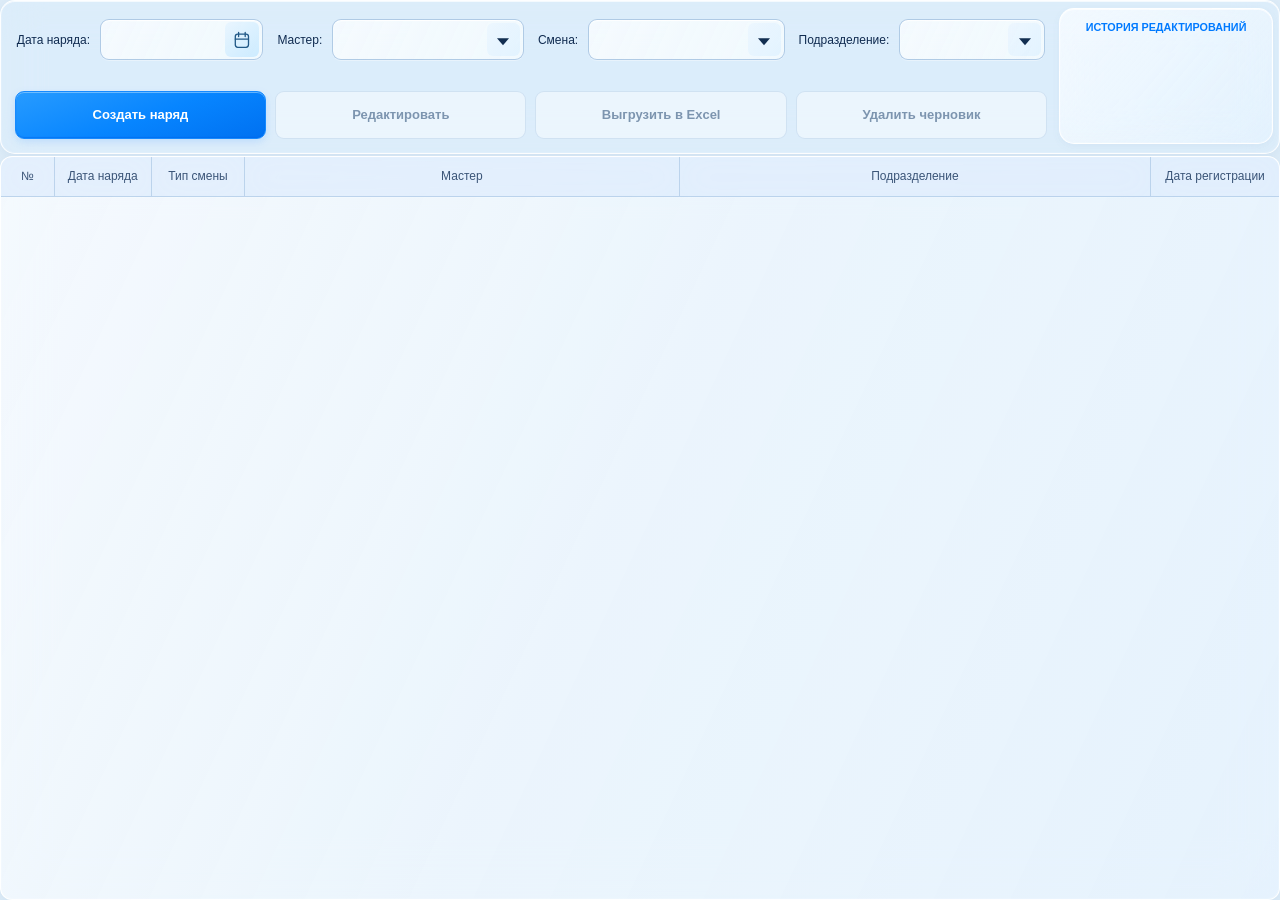
==== commit b3d1168a: "Release SmartOrder v12: column reset, guided practice fixes and account switching" ====
--- a/smartorder/glass/index.html
+++ b/smartorder/glass/index.html
@@ -5,7 +5,9 @@
   <meta name="viewport" content="width=device-width, initial-scale=1">
   <meta http-equiv="Content-Security-Policy" content="default-src 'self' qrc:; script-src 'self' qrc:; style-src 'self'; img-src 'self' data:; connect-src 'none'; object-src 'none'; frame-src 'none'; base-uri 'none'; form-action 'none'">
   <title>Smart Order — Формирование нарядов на работу</title>
+  <script src="bootstrap.js"></script>
   <link rel="stylesheet" href="orders.css">
+  <link rel="stylesheet" href="training.css">
 </head>
 <body>
   <svg class="icon-definitions" aria-hidden="true" xmlns="http://www.w3.org/2000/svg">
@@ -67,10 +69,7 @@
 
               <button class="action-button primary" data-action="create" id="create">Создать наряд</button>
               <button class="action-button secondary" data-action="edit" id="edit" disabled>Редактировать</button>
-              <div class="export-split" id="export-group">
-                <button class="action-button secondary" data-action="export" id="export" disabled>Выгрузить в Excel</button>
-                <button class="action-button secondary" data-action="print" id="print" disabled>Прямая печать</button>
-              </div>
+              <button class="action-button secondary" data-action="export" id="export" disabled>Выгрузить в Excel</button>
               <button class="action-button danger" data-action="delete" id="delete" disabled>Удалить черновик</button>
             </div>
           </div>
@@ -115,8 +114,10 @@
   <div id="toast" role="status" aria-live="polite" hidden></div>
   <div class="resize-corner" id="resize-corner" aria-hidden="true"></div>
   <script src="liquid-motion.js"></script>
+  <script src="calendar.js"></script>
   <script src="glass-popovers.js"></script>
   <script src="qrc:///qtwebchannel/qwebchannel.js"></script>
   <script src="orders.js"></script>
+  <script src="training.js"></script>
 </body>
 </html>
--- a/smartorder/glass/orders.css
+++ b/smartorder/glass/orders.css
@@ -297,7 +297,8 @@
 @media print { .glass-popover { animation: none !important; transform: none; opacity: 1; } }
 
 /* v4: the native shell owns the single title bar, scale and tab navigation. */
-html[data-embedded="true"], html[data-embedded="true"] body { background: transparent; }
+html[data-embedded="true"], html[data-embedded="true"] body { background-color:#dcebf7; }
+html[data-embedded="true"][data-theme="dark"],html[data-embedded="true"][data-theme="dark"] body{background-color:#15273e;}
 html[data-embedded="true"] .app-shell { background: transparent; border: 0; border-radius: 0; box-shadow: none; padding: 0; min-height: 0; backdrop-filter: none; -webkit-backdrop-filter: none; }
 html[data-embedded="true"] .app-shell::after { display: none; }
 html[data-embedded="true"] .titlebar, html[data-embedded="true"] .scale-toolbar, html[data-embedded="true"] .tabs, html[data-embedded="true"] .resize-corner { display: none; }
@@ -310,9 +311,6 @@
 .filter-label { font-family: inherit; font-size: inherit; }
 
 .order-actions{position:relative;min-height:44px;}
-.export-split{display:flex;min-width:0;border:1px solid var(--line);border-radius:9px;overflow:hidden;}
-.export-split .action-button{flex:1;width:50%;min-width:0;border:0;border-radius:0;white-space:normal;}
-.export-split .action-button:first-child{border-right:1px solid var(--line);}
 .order-actions .access-overlay{border-radius:9px;font-size:1.1rem;}
 /* Use individual offsets for Qt WebEngine builds that predate CSS inset. */
 .empty-orders {
@@ -343,6 +341,9 @@
 .column-resizer:hover,.column-resizer:focus{background:rgba(7,129,255,.32);outline:none;}
 body.resizing-columns,body.resizing-columns *{cursor:col-resize!important;user-select:none!important;}
 .notification-button:active,.notification-button[aria-expanded="true"]{color:var(--blue);background:rgba(83,181,255,.23);}
+.notification-button{position:relative;width:36px;min-width:36px;height:34px;padding:0;}
+#notification-count{position:absolute;top:-4px;right:-3px;min-width:15px;height:15px;padding:1px 3px;margin:0;border-radius:8px;background:#087bfa;color:white;font-size:9px;line-height:13px;}
+#notification-count:empty{display:none;}
 
 .orders-top{position:relative;}
 .orders-top>.access-overlay{border-radius:15px;cursor:not-allowed;font-size:1.4rem;color:#7896b2;background:repeating-linear-gradient(135deg,#bdd4eb18 0,#bdd4eb18 1px,transparent 1px,transparent 15px),#e4f1fbbc;border:1px solid #b7d7f099;backdrop-filter:blur(2px);}
--- a/smartorder/glass/training.css
+++ b/smartorder/glass/training.css
@@ -0,0 +1,20 @@
+#training-layer{position:fixed;inset:0;z-index:10000;pointer-events:none;font-family:"Segoe UI",Arial,sans-serif;font-size:16px;line-height:1.5;}
+.training-veil{position:absolute;background:rgba(5,17,32,.57);backdrop-filter:blur(6px);-webkit-backdrop-filter:blur(6px);pointer-events:auto;}
+html[data-theme="dark"] .training-veil{background:rgba(5,17,32,.64);}
+.training-spotlight,.training-row-highlight{position:absolute;border:2px solid #69bdff;border-radius:10px;box-shadow:0 0 0 3px #a9dcff52;pointer-events:none;}
+.training-row-highlight{border-radius:4px;background:#63b4ff18;}
+.training-step-number{position:absolute;left:4px;top:-28px;display:grid;place-items:center;width:34px;height:34px;border-radius:50%;border:2px solid #c2e8ff;background:#087bfa;color:#fff;font-size:16px;font-weight:700;}
+.training-step-number::before,.training-step-number::after{content:"";position:absolute;inset:-4px;border:2px solid #81caff;border-radius:50%;animation:training-wave 2.4s ease-out infinite;}
+.training-step-number::after{animation-delay:1.2s;}
+@keyframes training-wave{from{transform:scale(.9);opacity:.65;}to{transform:scale(1.9);opacity:0;}}
+.training-card{position:absolute;z-index:3;display:flex;flex-direction:column;gap:16px;padding:20px;border:1px solid #ffffffee;border-radius:16px;background:linear-gradient(130deg,#f6fcfff2,#dbefffe8);color:#102b50;backdrop-filter:blur(24px);-webkit-backdrop-filter:blur(24px);box-shadow:0 12px 36px #001c3b45,inset 0 1px 0 #fff;pointer-events:auto;overflow:hidden;}
+.training-copy{overflow:auto;min-height:0;white-space:normal;}
+.training-kicker{font-size:12px;font-weight:600;color:#426487;overflow-wrap:break-word;}
+.training-card h2{font-size:24px;line-height:1.25;margin:12px 0;font-weight:700;white-space:normal;overflow-wrap:break-word;}
+.training-card p{font-size:16px;line-height:1.5;margin:0;white-space:normal;overflow-wrap:break-word;}
+.training-card button{align-self:flex-start;flex:none;max-width:100%;white-space:normal;min-height:46px;padding:10px 18px;font-size:16px;font-weight:600;line-height:1.3;color:#102b50;border:1px solid #a8c9e8;border-radius:9px;background:#ffffffa6;}
+.training-card button:hover{border-color:#168cf5;background:#fff;}
+html[data-theme="dark"] .training-card{background:linear-gradient(130deg,#182f48f5,#1e3952ed);color:#e7f2ff;border-color:#bcdfff88;box-shadow:0 12px 36px #000b204d,inset 0 1px 0 #deefff40;}
+html[data-theme="dark"] .training-kicker{color:#b1c6df;}
+html[data-theme="dark"] .training-card button{background:#294962dd;color:#e7f2ff;border-color:#557492;}
+@media(prefers-reduced-motion:reduce){.training-step-number::before,.training-step-number::after{animation:none;}}
